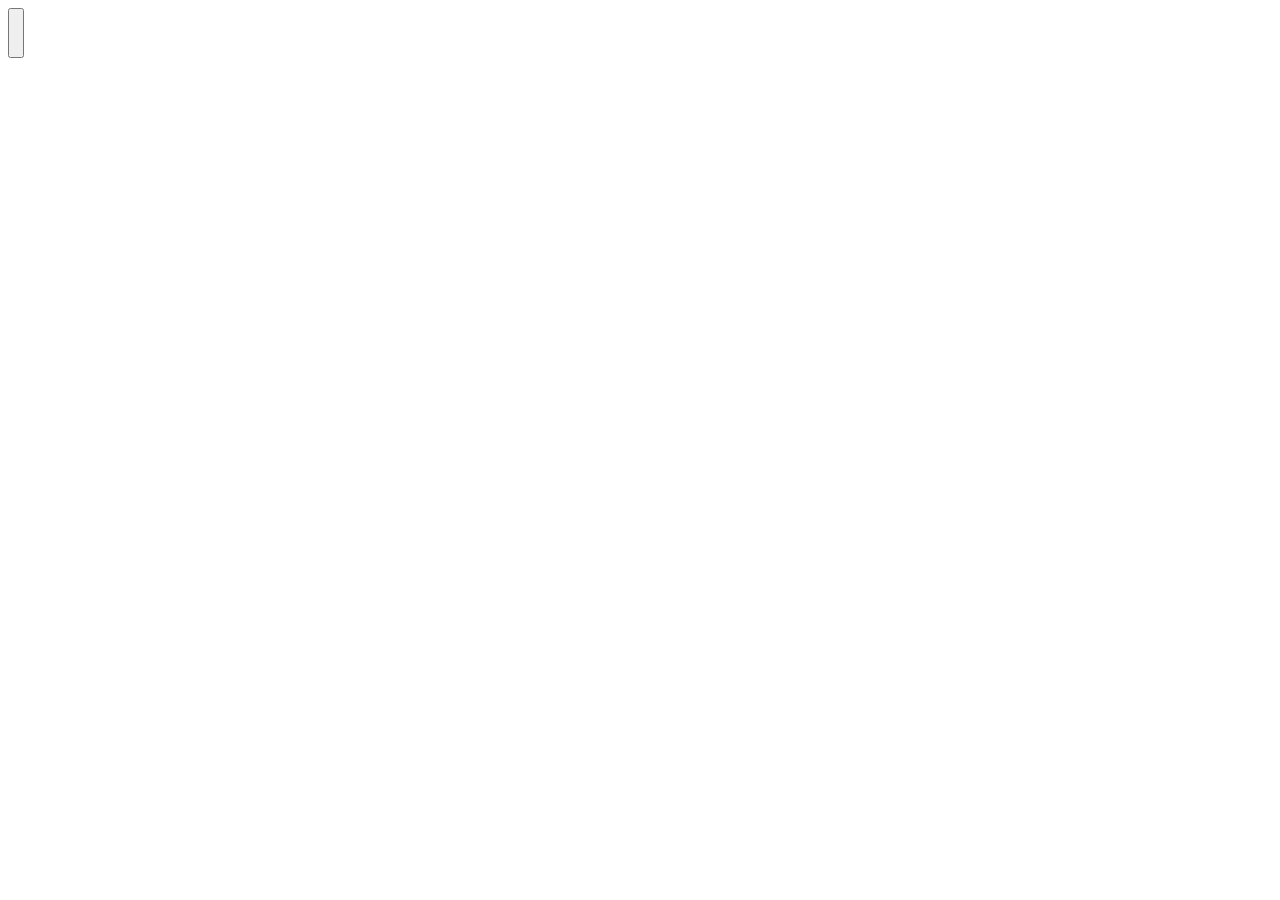
==== niraj/index.html @ e1d31f59 "niraj 1st commit" ====
<!DOCTYPE html>
<html>
    <head>
        <title>About US</title>
        <meta charset="UTF-8">
        <meta name="description" content="portfolio of Niraj Kumar Singh">
        <meta name="keywords" content="niraj singh">
        <meta name="author" content="Niraj">
        <meta name="viewport" content="width=device-width, initial-scale=1.0">
        <link href="https://fonts.googleapis.com/css2?family=Libre+Baskerville&display=swap" rel="stylesheet">
        <style>
            @import url("style.css"); 
        </style>
    </head>
    <body>
        <test>
            <a href="\" >
                <button>
                </button>
            </a>
        </test>

    </body>
    <footer>

    </footer>
</html>
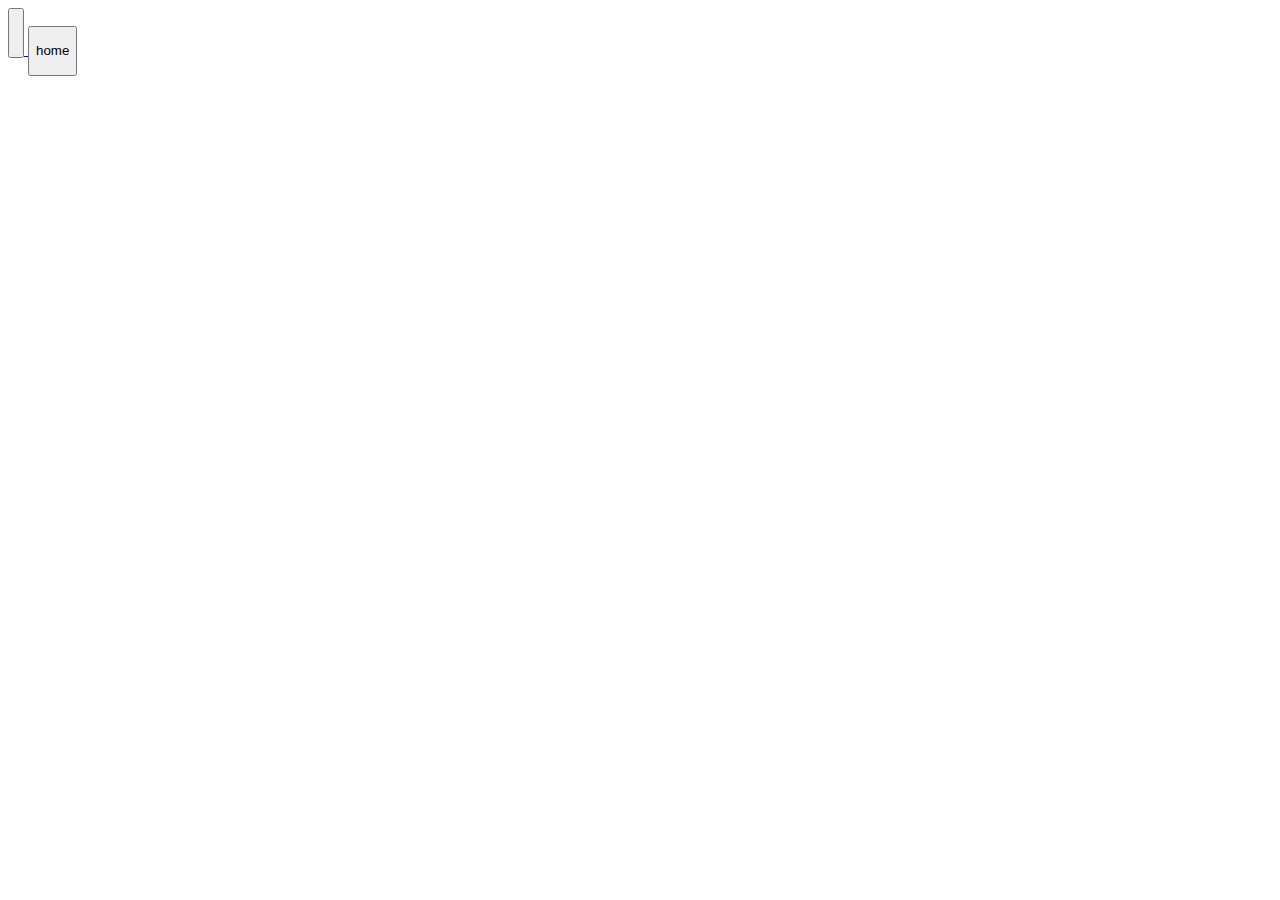
==== commit 1cca3cd9: "test-from-linux" ====
--- a/niraj/index.html
+++ b/niraj/index.html
@@ -18,6 +18,11 @@
                 <button>
                 </button>
             </a>
+            <a href="\aboutme" >
+                <button>
+                    home
+                </button>
+            </a>
         </test>
 
     </body>
